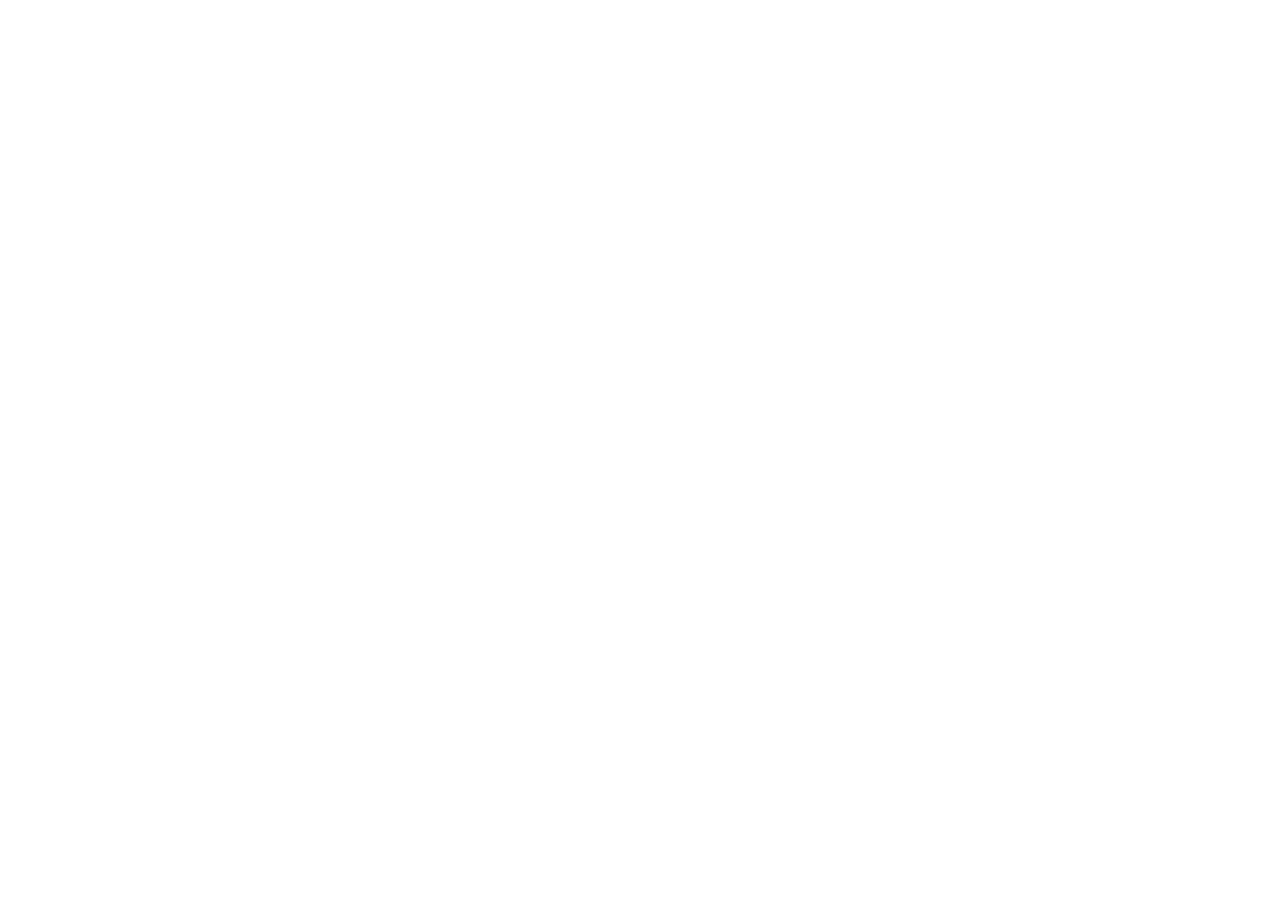
==== public/index.html @ e5d9a410 "Carga De Archivos" ====
<!doctype html>
<html lang="en">
  <head>
    <meta charset="utf-8">
    <meta name="viewport" content="width=device-width, initial-scale=1, shrink-to-fit=no">
    <meta name="theme-color" content="#000000">
    <!--
      manifest.json provides metadata used when your web app is added to the
      homescreen on Android. See https://developers.google.com/web/fundamentals/engage-and-retain/web-app-manifest/
    -->
    <link rel="manifest" href="%PUBLIC_URL%/manifest.json">
    <link rel="shortcut icon" href="%PUBLIC_URL%/favicon.ico">
    <!--
      Notice the use of %PUBLIC_URL% in the tags above.
      It will be replaced with the URL of the `public` folder during the build.
      Only files inside the `public` folder can be referenced from the HTML.

      Unlike "/favicon.ico" or "favicon.ico", "%PUBLIC_URL%/favicon.ico" will
      work correctly both with client-side routing and a non-root public URL.
      Learn how to configure a non-root public URL by running `npm run build`.
    -->
    <title>React App</title>
  </head>
  <body>
    <noscript>
      You need to enable JavaScript to run this app.
    </noscript>
    <div id="root"></div>
    <!--
      This HTML file is a template.
      If you open it directly in the browser, you will see an empty page.

      You can add webfonts, meta tags, or analytics to this file.
      The build step will place the bundled scripts into the <body> tag.

      To begin the development, run `npm start` or `yarn start`.
      To create a production bundle, use `npm run build` or `yarn build`.
    -->
  </body>
</html>
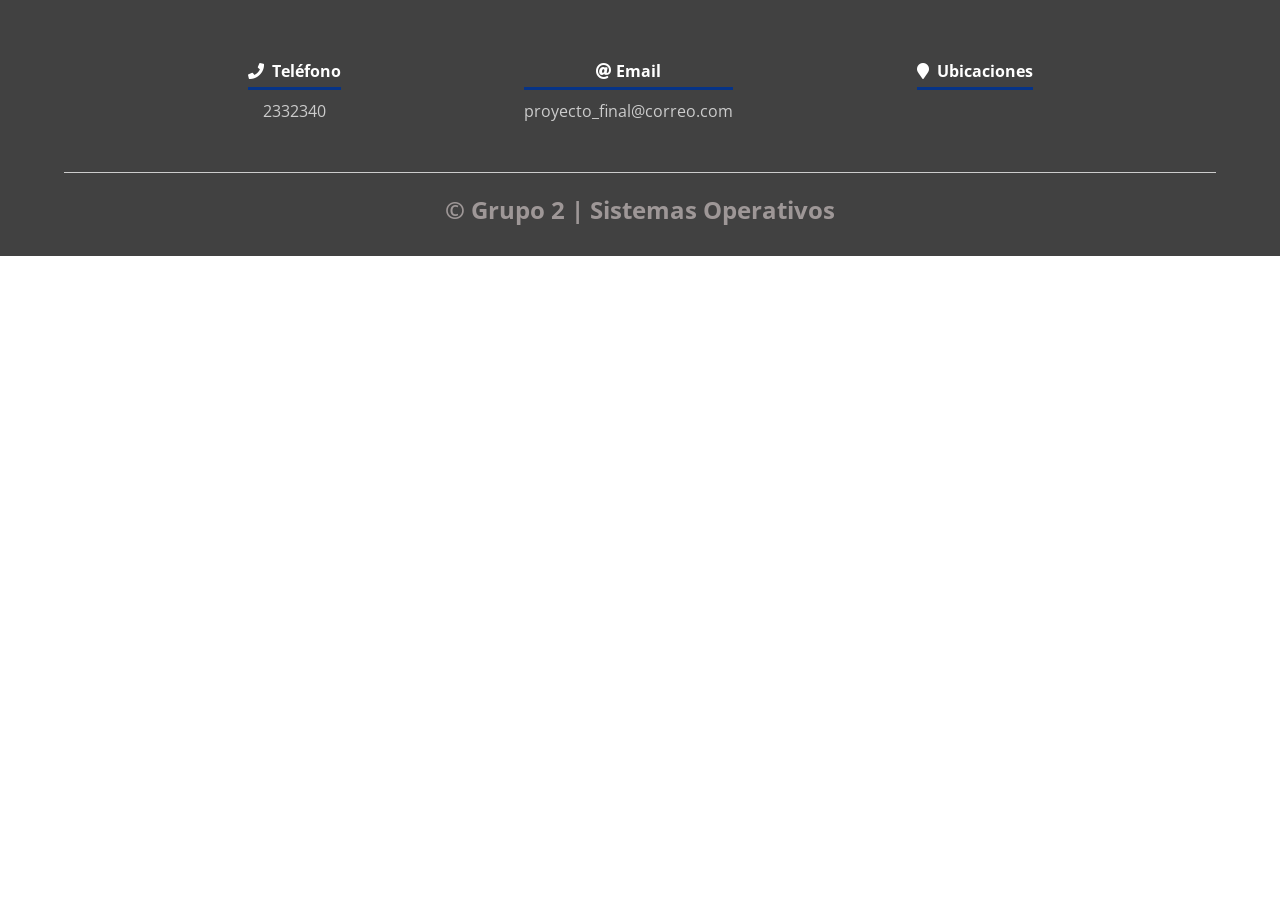
==== commit 5cc19784: "Cambios Pagina Principal" ====
--- a/public/index.html
+++ b/public/index.html
@@ -4,6 +4,12 @@
     <meta charset="utf-8">
     <meta name="viewport" content="width=device-width, initial-scale=1, shrink-to-fit=no">
     <meta name="theme-color" content="#000000">
+    <title>Página de Inicio</title>
+    <link rel="shortcut icon" href="favicon.ico" type="image/x-icon">
+    <link rel="stylesheet" href="css/estilo.css">
+    <link rel="preconnect" href="https://fonts.gstatic.com">
+    <link href="https://fonts.googleapis.com/css2?family=Open+Sans:wght@300&display=swap" rel="stylesheet">
+    <link rel="stylesheet" href="https://use.fontawesome.com/releases/v5.8.1/css/all.css" integrity="sha384-50oBUHEmvpQ+1lW4y57PTFmhCaXp0ML5d60M1M7uH2+nqUivzIebhndOJK28anvf" crossorigin="anonymous">
     <!--
       manifest.json provides metadata used when your web app is added to the
       homescreen on Android. See https://developers.google.com/web/fundamentals/engage-and-retain/web-app-manifest/
@@ -19,13 +25,10 @@
       work correctly both with client-side routing and a non-root public URL.
       Learn how to configure a non-root public URL by running `npm run build`.
     -->
-    <title>React App</title>
+
   </head>
   <body>
-    <noscript>
-      You need to enable JavaScript to run this app.
-    </noscript>
-    <div id="root"></div>
+
     <!--
       This HTML file is a template.
       If you open it directly in the browser, you will see an empty page.
@@ -36,5 +39,27 @@
       To begin the development, run `npm start` or `yarn start`.
       To create a production bundle, use `npm run build` or `yarn build`.
     -->
+          <footer>
+          <div class="contenedor-footer">
+              <div class="content-foo">
+                  <h4><i class="fa fa-phone"></i>&nbsp; Teléfono</h4>
+                  <p>2332340</p>
+              </div>
+
+
+              <div class="content-foo">
+                  <h4><i class="fa fa-at"></i>&nbsp;Email</h4>
+                  <p>proyecto_final@correo.com</p>
+              </div>
+
+
+              <div class="content-foo">
+                  <h4><i class="fa fa-map-marker"></i>&nbsp; Ubicaciones</h4>
+                  <p></p>
+              </div>
+          </div>
+
+          <h2 class="titulo-final">&copy; Grupo 2 | Sistemas Operativos</h2>
+      </footer>
   </body>
 </html>
--- a/public/css/estilo.css
+++ b/public/css/estilo.css
@@ -0,0 +1,243 @@
+* {
+    margin: 0;
+    padding: 0;
+    box-sizing: border-box;
+}
+
+body {
+    font-family: 'Open Sans', sans-serif;
+}
+
+.contenedor {
+    padding: 60px 0;
+    width: 90%;
+    max-width: 1000px;
+    margin: auto;
+    overflow: hidden;
+}
+
+.titulo {
+    color: #2f2a73;
+    font-size: 30px;
+    text-align: center;
+    margin-bottom: 60px;
+}
+
+/*Header*/
+
+header {
+    width: 100%;
+    height: 600px;
+    background: #bc4e9c;
+    /* fallback for old browsers */
+    background: -webkit-linear-gradient(to right, hsla(226, 95%, 50%, 0.726), hsla(155, 45%, 52%, 0.63)), url(../img/fondo2.png);
+    /* Chrome 10-25, Safari 5.1-6 */
+    background: linear-gradient(to right, hsla(239, 95%, 50%, 0.527), hsla(162, 45%, 52%, 0.63)), url(../img/fondo2.png);
+    /* W3C, IE 10+/ Edge, Firefox 16+, Chrome 26+, Opera 12+, Safari 7+ */
+    background-size: cover;
+    background-attachment: fixed;
+    position: relative;
+}
+
+nav{
+    text-align: right;
+    padding: 30px 50px 0 0;
+}
+nav > a{
+    color: #fff;
+    font-weight: 300;
+    text-decoration: none;
+    margin-right: 10px;
+}
+nav > a:hover{
+    text-decoration: underline;
+}
+
+header .textos-header{
+    display: flex;
+    height: 430px;
+    width: 100%;
+    align-items: center;
+    justify-content: center;
+    flex-direction: column;
+    text-align: center;
+}
+
+.textos-header h1{
+    font-size: 50px;
+    color: #fff;
+}
+
+.textos-header h2{
+    font-size: 30px;
+    font-weight: 300;
+    color: #fff;
+}
+
+.wave{
+    position: absolute;
+    bottom: 0;
+    width: 100%;
+}
+
+/*About us*/
+
+.contenedor-sobre-nosotros{
+    display: flex;
+    justify-content: space-evenly;
+}
+
+.imagen-about-us{
+    width: 48%;
+}
+
+.imagen-about-us2{
+    width: 80%;
+}
+
+.sobre-nosotros .contenidos-texto{
+    width: 48%;
+}
+
+.sobre-nosotros .contenidos-texto2{
+    width: 48%;
+}
+
+
+.contenidos-texto h3{
+    margin-bottom: 15px;
+}
+
+.contenidos-texto2 h3{
+    margin-bottom: 15px;
+}
+
+.contenidos-texto h3 span{
+    background: #063386;
+    color: #fff;
+    border-radius: 50%;
+    display: inline-block;
+    text-align: center;
+    width: 30px;
+    height: 30px;
+    padding: 2px;
+    box-shadow: 0 0 6px 0 rgba(0, 0, 0, 0.5);
+    margin-right: 7px;
+}
+
+.contenidos-texto2 h3 span{
+    background: #063386;
+    color: #fff;
+    border-radius: 50%;
+    display: inline-block;
+    text-align: center;
+    height: 30px;
+    padding: 2px;
+    box-shadow: 0 0 6px 0 rgba(0, 0, 0, 0.5);
+    margin-right: 7px;
+}
+
+.contenidos-texto p{
+    padding: 0px 0px 30px 15px;
+    font-weight: 300;
+    text-align: justify;
+}
+
+.contenidos-texto2 p{
+    padding: 0px 0px 30px 15px;
+    font-weight: 300;
+    text-align: justify;
+}
+
+/*Galeria*/
+
+.portafolio{
+    background: #f2f2f2;
+}
+
+.galeria-port{
+    display: flex;
+    justify-content: space-evenly;
+    flex-wrap: wrap;
+}
+
+.imagen-port{
+    width: 24%;
+    margin-bottom: 10px;
+    height: 200px;
+    overflow: hidden;
+    position: relative;
+    cursor: pointer;
+    box-shadow: 0 0 6px 0 rgba(0, 0, 0, 0.5);
+}
+
+.imagen-port > img{
+    width: 100%;
+    height: 100%;
+    object-fit: cover;
+    display: block;
+}
+
+.hover-galeria{
+    position: absolute;
+    width: 100%;
+    height: 100%;
+    top: 0;
+    transform: scale(0);
+    background: rgba(48, 159, 223, 0.7);
+    transition: transform .5s;
+    display: flex;
+    justify-content: center;
+    align-items: center;
+    flex-direction: column;
+}
+
+.hover-galeria img{
+    width: 50px;
+}
+
+.hover-galeria p{
+    color: #0c0b0b;
+}
+
+.imagen-port:hover .hover-galeria{
+    transform: scale(1);
+}
+
+footer{
+    background: #414141;
+    padding: 60px 0 30px 0;
+    margin: auto;
+    overflow: hidden;
+}
+
+.contenedor-footer{
+display: flex;
+width: 90%;
+justify-content: space-evenly;
+margin: auto;
+padding-bottom: 50px;
+border-bottom: 1px solid  #ccc;
+}
+
+.content-foo{
+    text-align: center;
+}
+
+.content-foo h4 {
+    color: #fff;
+    border-bottom: 3px solid #063386;
+    padding-bottom: 5px;
+    margin-bottom: 10px;
+}
+
+.content-foo p {
+    color: #ccc;
+}
+
+.titulo-final{
+    text-align: center;
+    font-size: 24px;
+    margin: 20px 0 0 0 ;
+    color: #9e9797;
+}
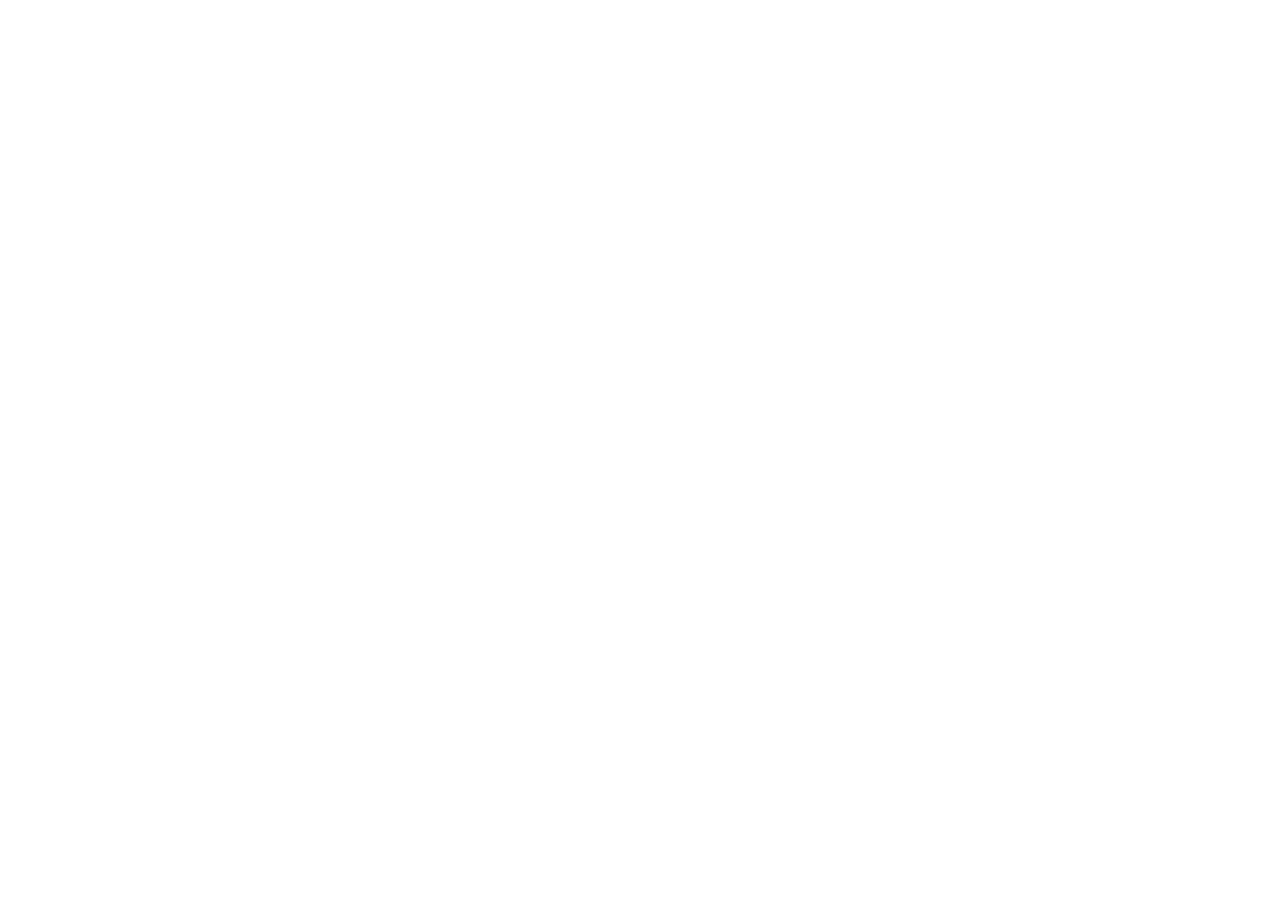
==== commit 269edc30: "Update index.html" ====
--- a/public/index.html
+++ b/public/index.html
@@ -39,27 +39,6 @@
       To begin the development, run `npm start` or `yarn start`.
       To create a production bundle, use `npm run build` or `yarn build`.
     -->
-          <footer>
-          <div class="contenedor-footer">
-              <div class="content-foo">
-                  <h4><i class="fa fa-phone"></i>&nbsp; Teléfono</h4>
-                  <p>2332340</p>
-              </div>
 
-
-              <div class="content-foo">
-                  <h4><i class="fa fa-at"></i>&nbsp;Email</h4>
-                  <p>proyecto_final@correo.com</p>
-              </div>
-
-
-              <div class="content-foo">
-                  <h4><i class="fa fa-map-marker"></i>&nbsp; Ubicaciones</h4>
-                  <p></p>
-              </div>
-          </div>
-
-          <h2 class="titulo-final">&copy; Grupo 2 | Sistemas Operativos</h2>
-      </footer>
   </body>
 </html>
